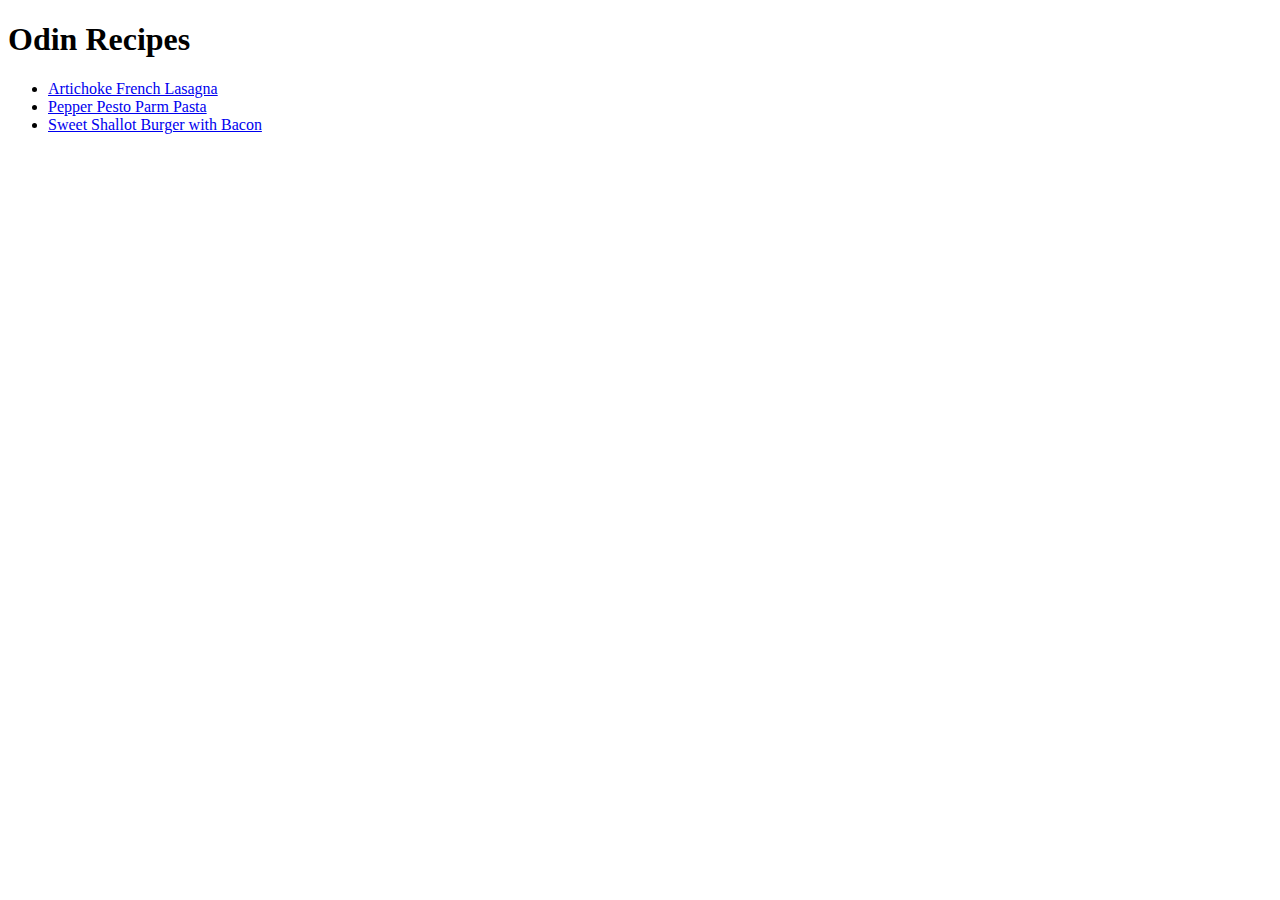
==== index.html @ dcd98f59 "Recipes uploaded. Enjoy!" ====
<!DOCTYPE html>
<html lang="en">
    <head>
        <meta charset="UTF-8">
        <title>Odin Recipes</title>
    </head>
    <body>
        <h1>Odin Recipes</h1>
        <ul>
          <li><a href="recipes/lasagna.html">Artichoke French Lasagna</a></li>
          <li><a href="recipes/pasta.html">Pepper Pesto Parm Pasta</a></li>
          <li><a href="recipes/burger.html">Sweet Shallot Burger with Bacon</a> </li>
        </ul>
    </body>
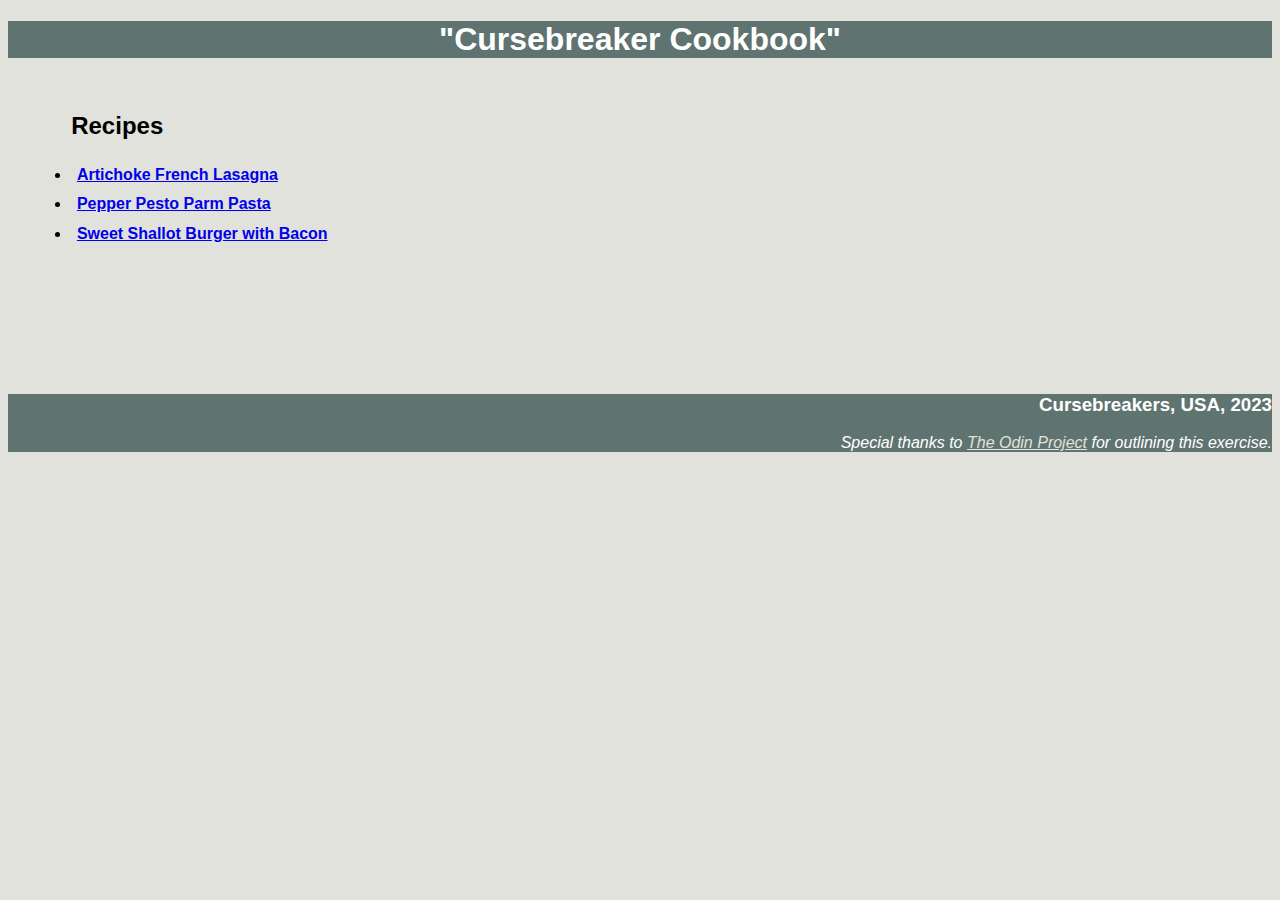
==== commit 2ab5db86: "CSS UPDATE JULY 2023" ====
--- a/index.html
+++ b/index.html
@@ -2,14 +2,20 @@
 <html lang="en">
     <head>
         <meta charset="UTF-8">
-        <title>Odin Recipes</title>
+        <title>Recipes</title>
+        <link rel="stylesheet" href=".//styles.css">
     </head>
     <body>
-        <h1>Odin Recipes</h1>
-        <ul>
-          <li><a href="recipes/lasagna.html">Artichoke French Lasagna</a></li>
-          <li><a href="recipes/pasta.html">Pepper Pesto Parm Pasta</a></li>
-          <li><a href="recipes/burger.html">Sweet Shallot Burger with Bacon</a> </li>
+        <h1 id="header">"Cursebreaker Cookbook"</h1>
+        <ul class="parent"><h2>Recipes</h2>
+          <li class="child"><a href="recipes/lasagna.html">Artichoke French Lasagna</a></li>
+          <li class="child"><a href="recipes/pasta.html">Pepper Pesto Parm Pasta</a></li>
+          <li class="child"><a href="recipes/burger.html">Sweet Shallot Burger with Bacon</a> </li>
         </ul>
     </body>
-  
+    <footer>
+        <h3>Cursebreakers, USA, 2023</h3>
+        <p class="footnote">Special thanks to <a class="toplink" href="https://www.theodinproject.com/">The Odin Project</a> for outlining this exercise.</p>
+    </footer>
+
+    </html>
--- a/styles.css
+++ b/styles.css
@@ -0,0 +1,50 @@
+/*styles.css */
+* {
+    font-family: 'Arial', 'Helvetica', 'sans-serif'
+}
+
+#header {
+    text-align: center;
+    background-color: #5F7470;
+    color: white;
+}
+
+body {
+    background-color: #E0E2DB;
+    accent-color: #5F7470;
+}
+
+.child {
+    font-weight: bold;
+    padding-top: 0.5%;
+    padding-left: 0.5%;
+    padding-right: 0.5%;
+    padding-bottom:0.5%;
+}
+
+.parent {
+    font-weight: 800;
+    padding-top: 1%;
+    padding-left: 5%;
+    padding-right: 5%;
+    padding-bottom: 10%;
+}
+
+
+footer {
+    text-align: right;
+    color: white;
+    background-color: #5F7470;
+}
+
+.footnote {
+    font-style: italic;
+}
+
+.backbutton {
+    color: #E0E2DB;
+}
+
+.toplink {
+    color: #E0E2DB;
+}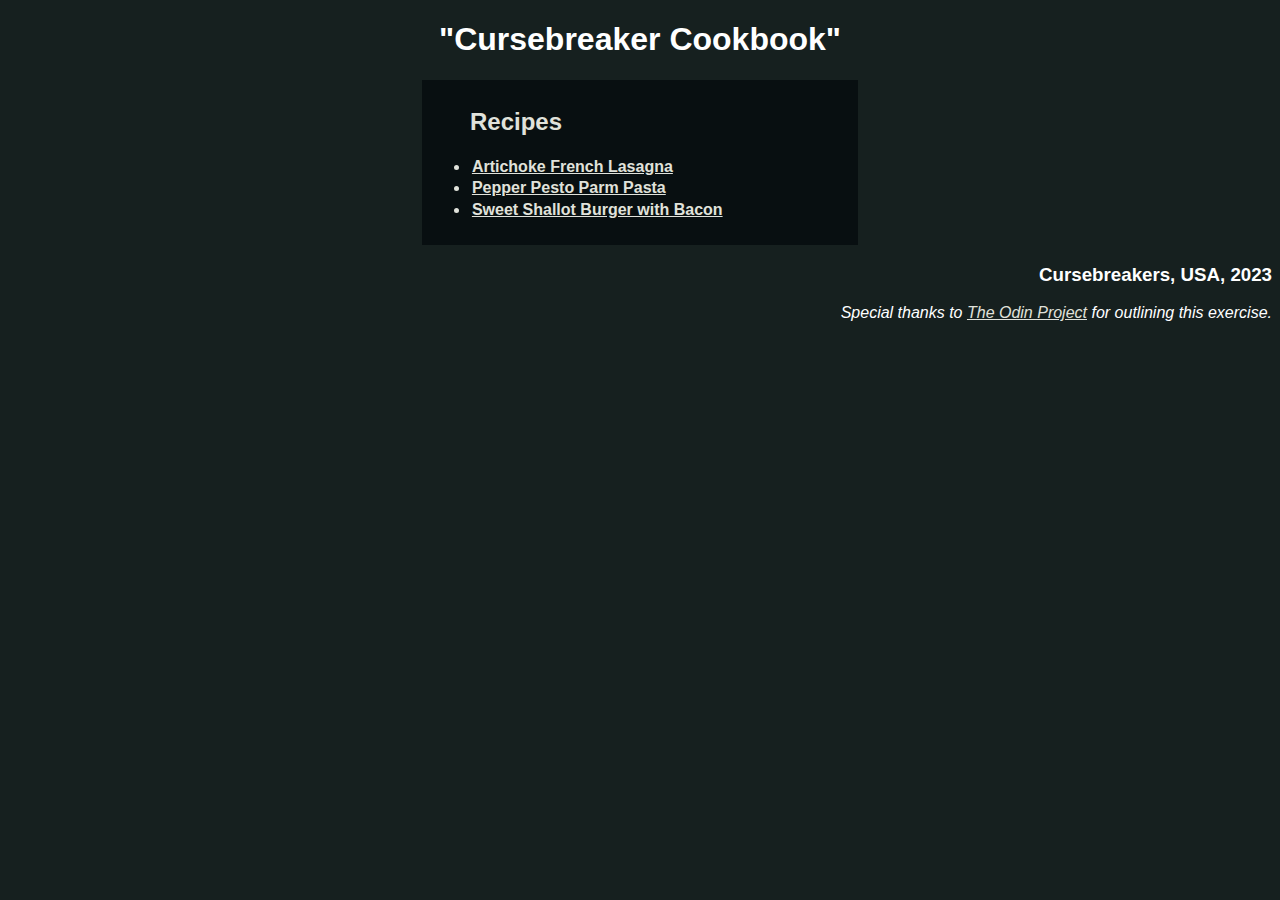
==== commit eb9d695f: "CSS added, HTML streamlined" ====
--- a/index.html
+++ b/index.html
@@ -7,11 +7,13 @@
     </head>
     <body>
         <h1 id="header">"Cursebreaker Cookbook"</h1>
+        <div class="book">
         <ul class="parent"><h2>Recipes</h2>
-          <li class="child"><a href="recipes/lasagna.html">Artichoke French Lasagna</a></li>
-          <li class="child"><a href="recipes/pasta.html">Pepper Pesto Parm Pasta</a></li>
-          <li class="child"><a href="recipes/burger.html">Sweet Shallot Burger with Bacon</a> </li>
+          <li class="child"><a href="recipes/lasagna.html" class="link">Artichoke French Lasagna</a></li>
+          <li class="child"><a href="recipes/pasta.html" class="link">Pepper Pesto Parm Pasta</a></li>
+          <li class="child"><a href="recipes/burger.html" class="link">Sweet Shallot Burger with Bacon</a></li>
         </ul>
+        </div>
     </body>
     <footer>
         <h3>Cursebreakers, USA, 2023</h3>
--- a/styles.css
+++ b/styles.css
@@ -5,13 +5,26 @@
 
 #header {
     text-align: center;
-    background-color: #5F7470;
+    background-color: #16201F;
     color: white;
 }
 
 body {
-    background-color: #E0E2DB;
+    background-color: #16201F;
     accent-color: #5F7470;
+    color: #E0E2DB;
+}
+
+.book {
+    background-color: #080F11;
+    width: 420px;
+    padding: 8px;
+    margin: auto;
+}
+
+.parent {
+    font-weight: 800;
+    color: #E0E2DB;
 }
 
 .child {
@@ -22,19 +35,14 @@
     padding-bottom:0.5%;
 }
 
-.parent {
-    font-weight: 800;
-    padding-top: 1%;
-    padding-left: 5%;
-    padding-right: 5%;
-    padding-bottom: 10%;
+.link {
+    color: #E0E2DB;
 }
-
 
 footer {
     text-align: right;
     color: white;
-    background-color: #5F7470;
+    background-color: #16201F;
 }
 
 .footnote {
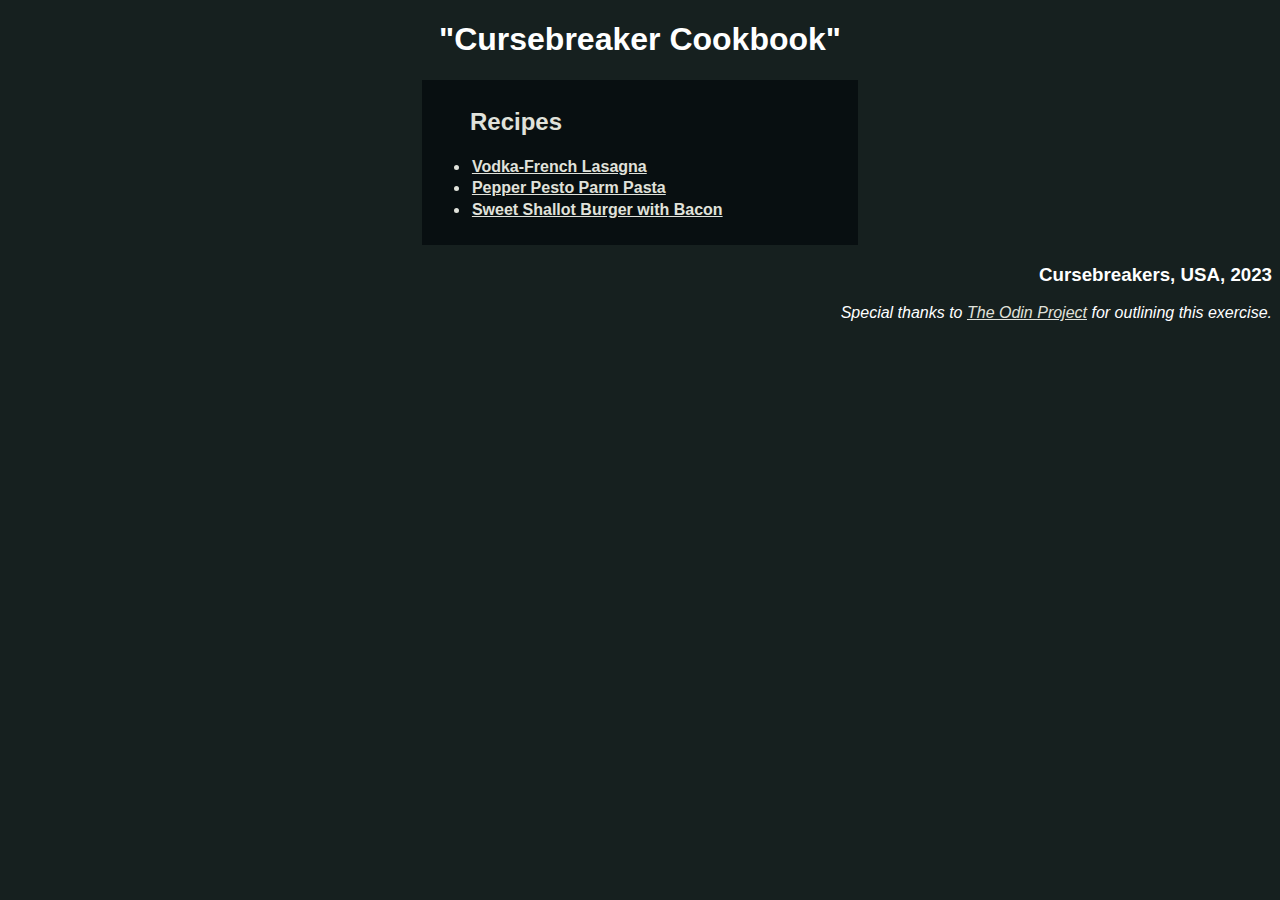
==== commit 12b23adb: "minor adjustments" ====
--- a/index.html
+++ b/index.html
@@ -9,7 +9,7 @@
         <h1 id="header">"Cursebreaker Cookbook"</h1>
         <div class="book">
         <ul class="parent"><h2>Recipes</h2>
-          <li class="child"><a href="recipes/lasagna.html" class="link">Artichoke French Lasagna</a></li>
+          <li class="child"><a href="recipes/lasagna.html" class="link">Vodka-French Lasagna</a></li>
           <li class="child"><a href="recipes/pasta.html" class="link">Pepper Pesto Parm Pasta</a></li>
           <li class="child"><a href="recipes/burger.html" class="link">Sweet Shallot Burger with Bacon</a></li>
         </ul>
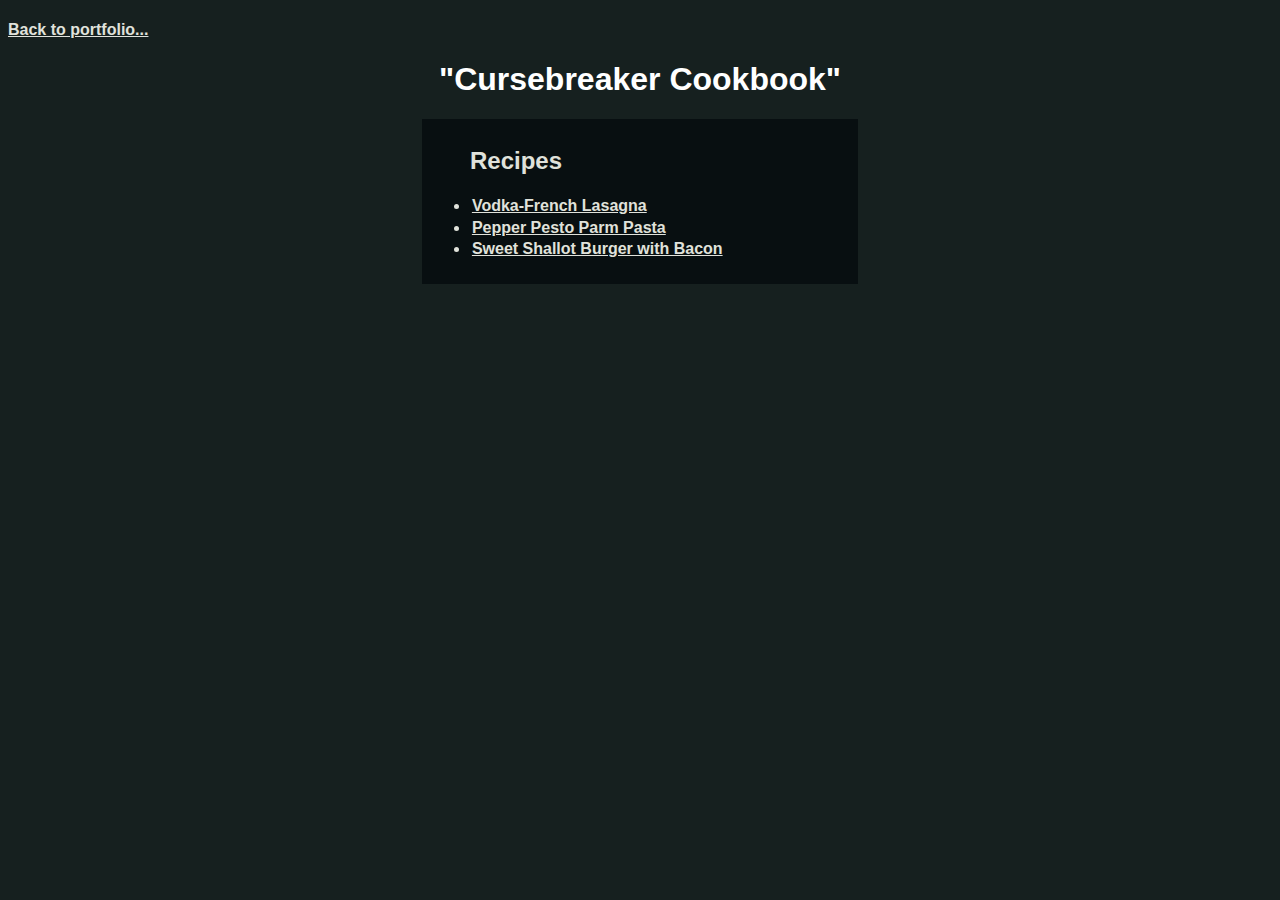
==== commit 307c3ec2: "touchups" ====
--- a/index.html
+++ b/index.html
@@ -3,21 +3,17 @@
     <head>
         <meta charset="UTF-8">
         <title>Recipes</title>
-        <link rel="stylesheet" href=".//styles.css">
+        <link rel="stylesheet" href="./res/styles.css">
     </head>
     <body>
+        <a class="link" href="https://cursebreakers.net/portfolio"><h4>Back to portfolio...</h4></a>
         <h1 id="header">"Cursebreaker Cookbook"</h1>
         <div class="book">
         <ul class="parent"><h2>Recipes</h2>
-          <li class="child"><a href="recipes/lasagna.html" class="link">Vodka-French Lasagna</a></li>
-          <li class="child"><a href="recipes/pasta.html" class="link">Pepper Pesto Parm Pasta</a></li>
-          <li class="child"><a href="recipes/burger.html" class="link">Sweet Shallot Burger with Bacon</a></li>
+          <li class="child"><a href="./lasagna.html" class="link">Vodka-French Lasagna</a></li>
+          <li class="child"><a href="./pasta.html" class="link">Pepper Pesto Parm Pasta</a></li>
+          <li class="child"><a href="./burger.html" class="link">Sweet Shallot Burger with Bacon</a></li>
         </ul>
         </div>
     </body>
-    <footer>
-        <h3>Cursebreakers, USA, 2023</h3>
-        <p class="footnote">Special thanks to <a class="toplink" href="https://www.theodinproject.com/">The Odin Project</a> for outlining this exercise.</p>
-    </footer>
-
-    </html>
+</html>--- a/res/styles.css
+++ b/res/styles.css
@@ -0,0 +1,58 @@
+/*styles.css */
+* {
+    font-family: 'Arial', 'Helvetica', 'sans-serif'
+}
+
+#header {
+    text-align: center;
+    background-color: #16201F;
+    color: white;
+}
+
+body {
+    background-color: #16201F;
+    accent-color: #5F7470;
+    color: #E0E2DB;
+}
+
+.book {
+    background-color: #080F11;
+    width: 420px;
+    padding: 8px;
+    margin: auto;
+}
+
+.parent {
+    font-weight: 800;
+    color: #E0E2DB;
+}
+
+.child {
+    font-weight: bold;
+    padding-top: 0.5%;
+    padding-left: 0.5%;
+    padding-right: 0.5%;
+    padding-bottom:0.5%;
+}
+
+.link {
+    color: #E0E2DB;
+}
+
+footer {
+    text-align: right;
+    color: white;
+    background-color: #16201F;
+}
+
+.footnote {
+    font-style: italic;
+}
+
+.backbutton {
+    color: #E0E2DB;
+}
+
+.toplink {
+    color: #E0E2DB;
+}